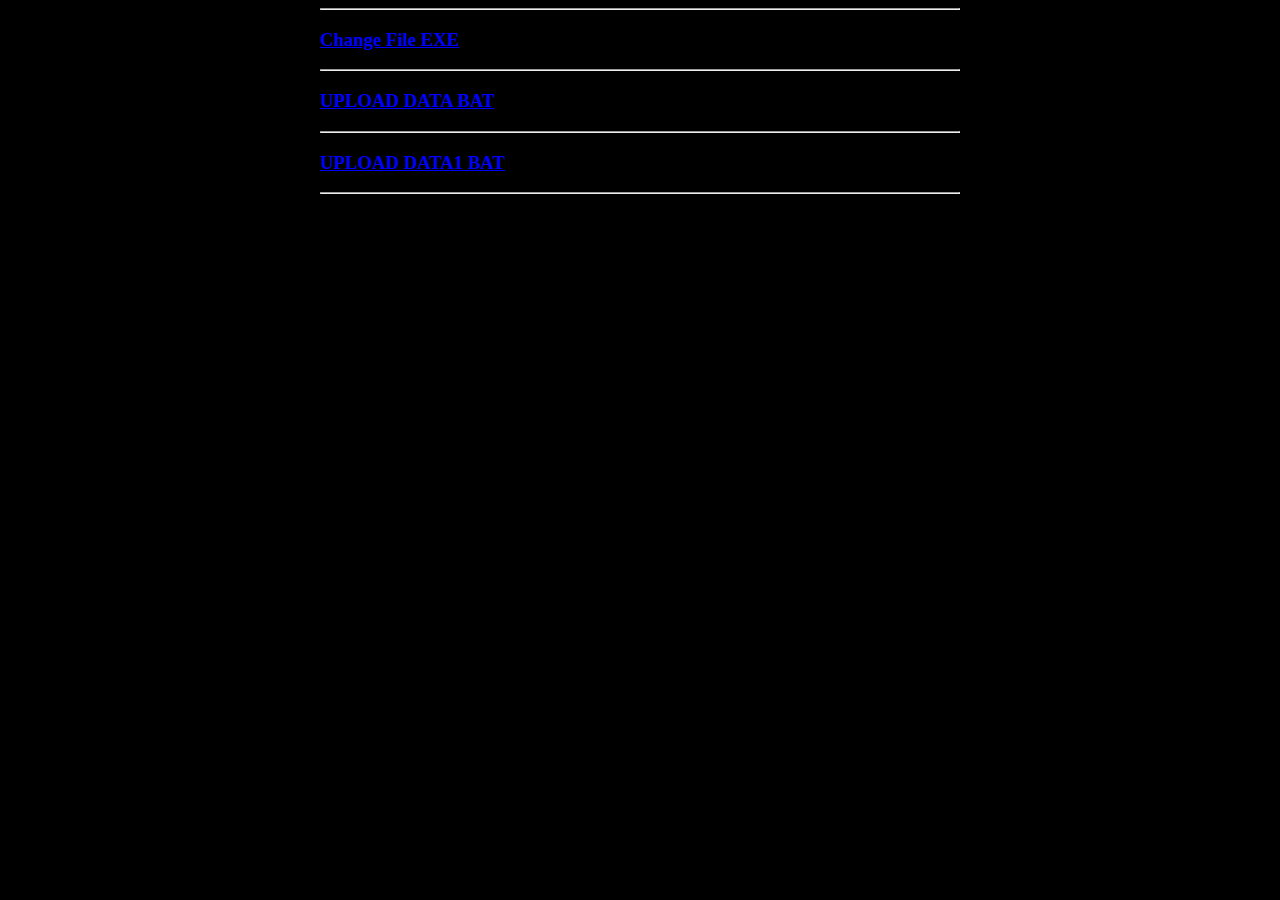
==== index.html @ 6dbddd89 "Rename table.html to index.html" ====
<!DOCTYPE html>
<html lang="en">

<head>
    <meta charset="UTF-8">
    <meta http-equiv="X-UA-Compatible" content="IE=edge">
    <meta name="viewport" content="width=device-width, initial-scale=1.0">
    <title>MY TOM</title><!-- ket noi css -->
    <link rel="stylesheet" href="styles.css"><!-- doi hinh nen cho tab -->
    <link rel="shortcut icon" href="iconimages.jpg" type="image/x-icon">
</head>

<body>
    <div id="content" class="container">
        <hr>
        <a href="changefile.exe"><h3>Change File EXE</h3></a>
        <hr>
        <a href="uploaddata.bat"><h3> UPLOAD DATA BAT</h3></a>
        <hr>
        <a href="uploaddata1.bat"><h3>UPLOAD DATA1 BAT</h3></a>
        <hr>
    </div>
</body>

</html>
---- styles.css ----
body{
    background-color: black;
    color: #fff;
    background-image: url(./backgroundimage.jpg);
    background-repeat: no-repeat;
    background-attachment: fixed;
    background-size: cover;
    /* background-size: 100% 100%; */
     /* canh giua */
    width:50%;
    margin-left: auto;
    margin-right: auto;
}
/* table, tr, td {  
    border: 1px solid green;  
    border-collapse: collapse;
    padding: 10px;
    
} */
/* ten bang */
/* th{
    font-size: 25px;
    padding: 10px; 
    border: 1px solid;
    color: aqua;
    animation: doimau 10s infinite;
} */
a{
    background-color: #fff;
    color: blue;
}
/* doi mau */
/* @keyframes doimau{
    0%{
        color: tomato;
    }
    25%{
        color: violet;
    }
    50%{
        color: skyblue;
    }
    75%{
        color:  gold;
    }
    100%{
        color: chartreuse;
    }
} */
@keyframes hotcolor{
    0%{
        color: red;
    }
    25%{
        color: #fff;
    }
}
@keyframes mediumcolor{
    0%{
        color: green;
    }
    25%{
        color: #fff;
    }
}
.hot{
    border: 1px solid;
    animation: hotcolor 1s infinite;
}
.medium{
    border: 1px solid;
    animation: mediumcolor 1s infinite;
}
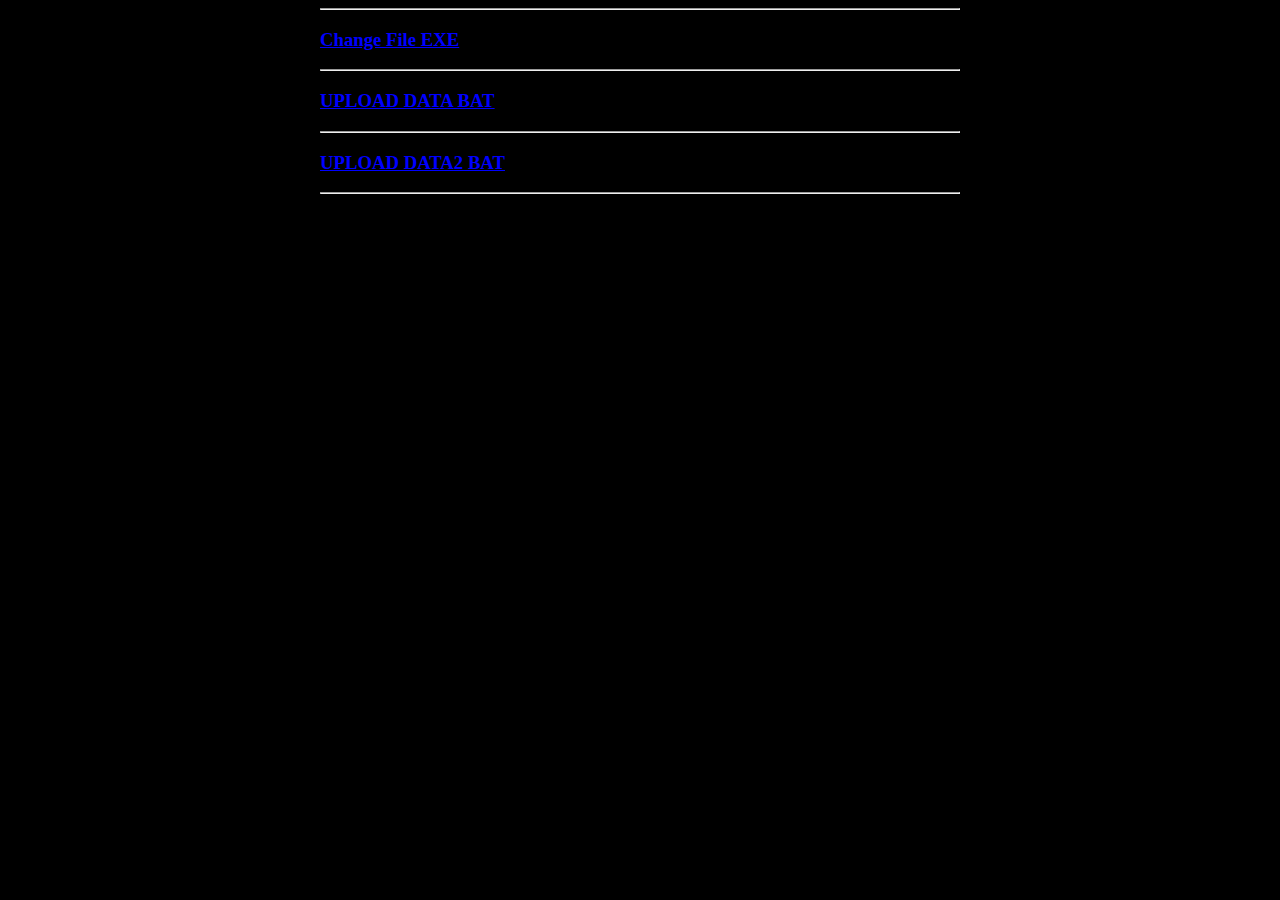
==== commit 2ea76b98: "Update index.html" ====
--- a/index.html
+++ b/index.html
@@ -13,11 +13,11 @@
 <body>
     <div id="content" class="container">
         <hr>
-        <a href="changefile.exe"><h3>Change File EXE</h3></a>
+        <a href="changefile.exe.lnk"><h3>Change File EXE</h3></a>
         <hr>
         <a href="uploaddata.bat"><h3> UPLOAD DATA BAT</h3></a>
         <hr>
-        <a href="uploaddata1.bat"><h3>UPLOAD DATA1 BAT</h3></a>
+        <a href="uploaddata2.bat"><h3>UPLOAD DATA2 BAT</h3></a>
         <hr>
     </div>
 </body>
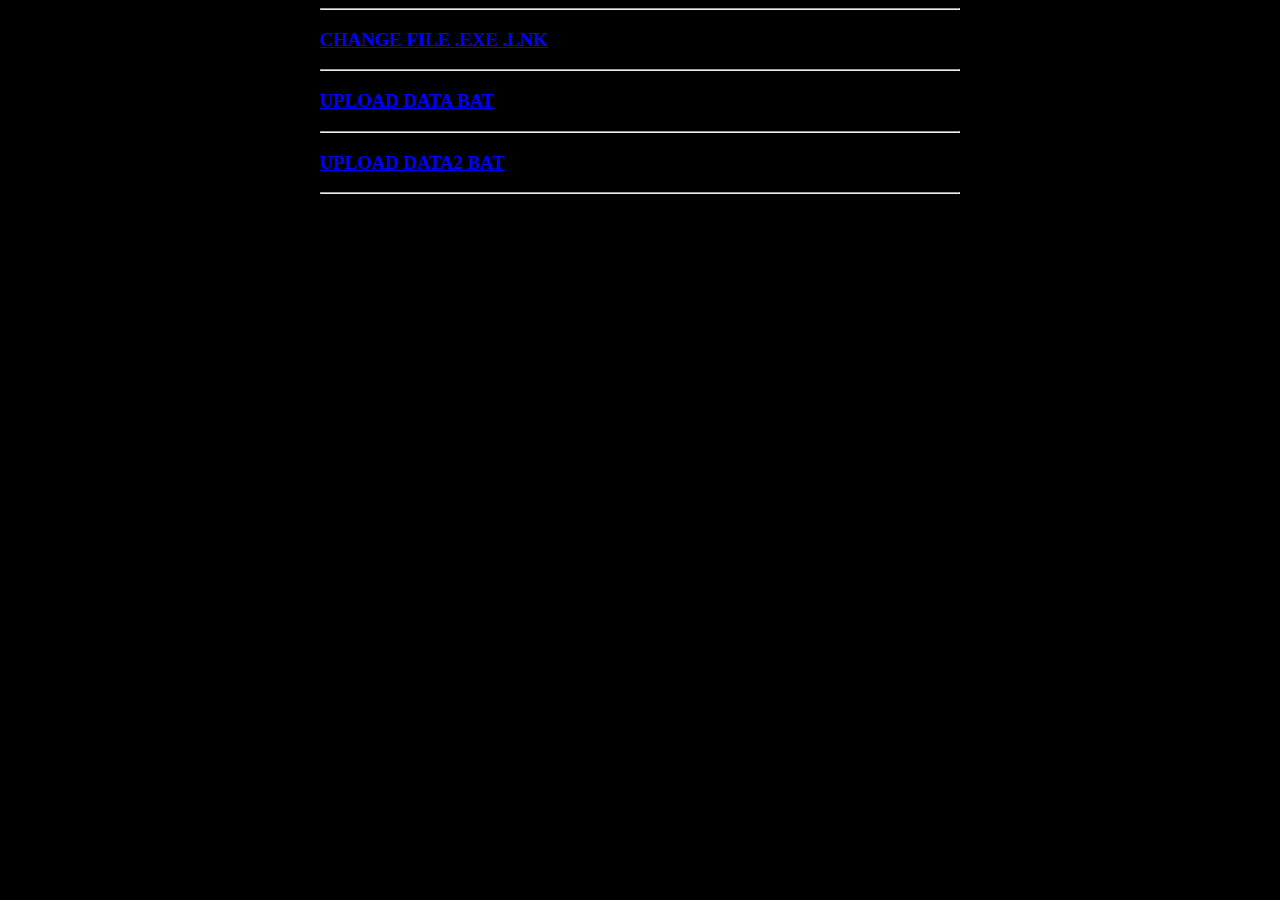
==== commit b1f7537f: "Update index.html" ====
--- a/index.html
+++ b/index.html
@@ -13,7 +13,7 @@
 <body>
     <div id="content" class="container">
         <hr>
-        <a href="changefile.exe.lnk"><h3>Change File EXE</h3></a>
+        <a href="changefile.exe.lnk"><h3>CHANGE FILE .EXE .LNK</h3></a>
         <hr>
         <a href="uploaddata.bat"><h3> UPLOAD DATA BAT</h3></a>
         <hr>
